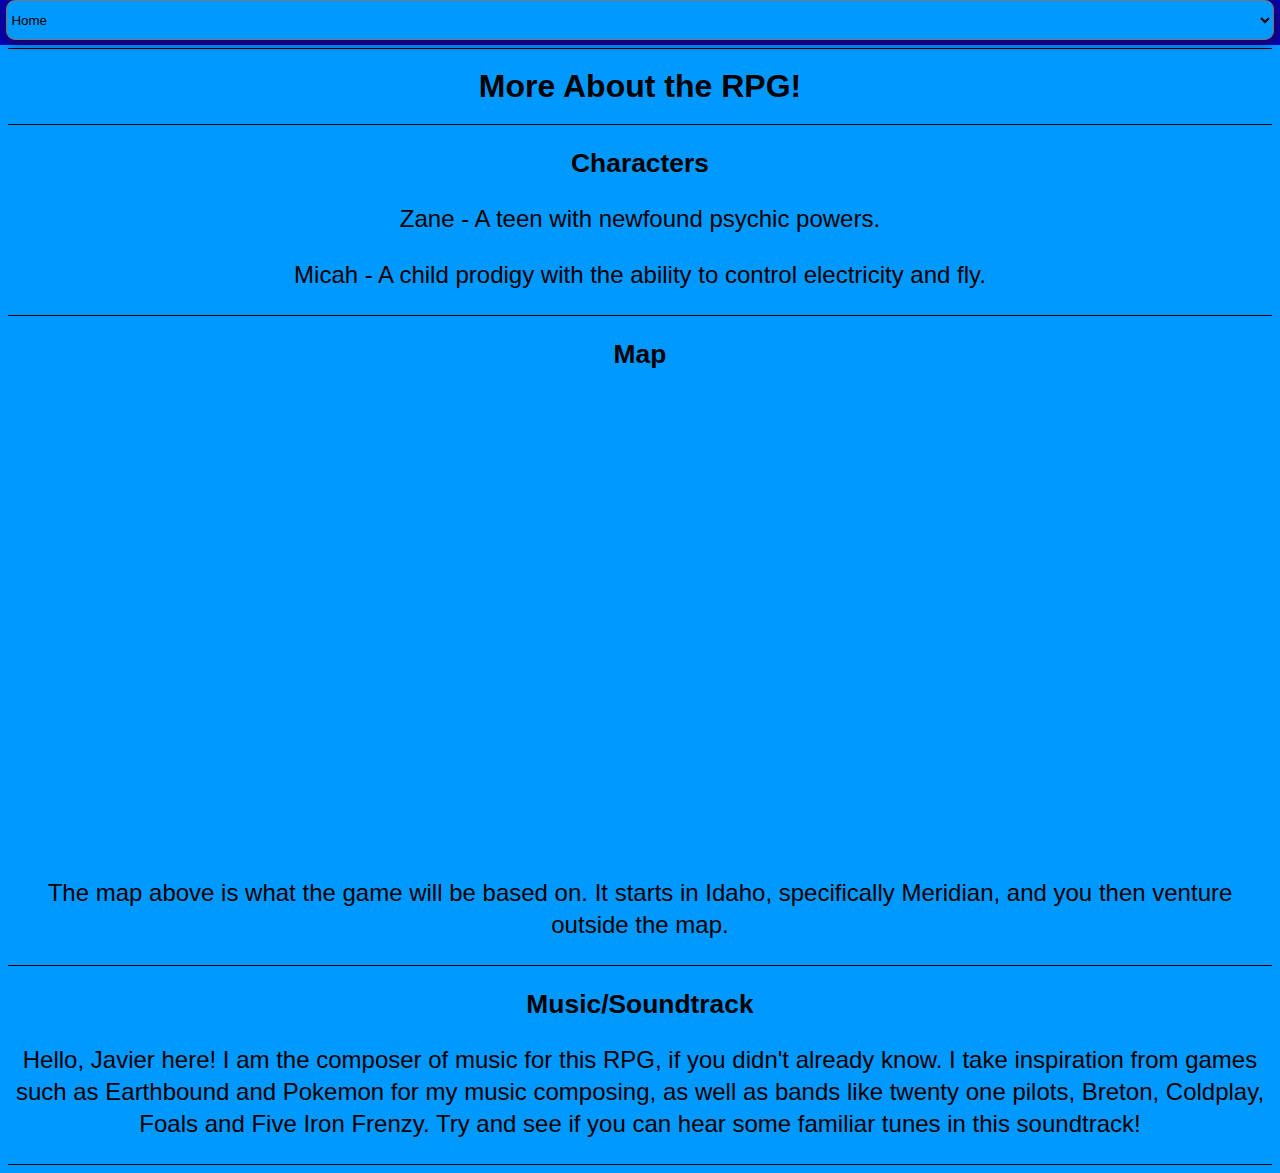
==== about/index.html @ 0817ef3e "Update index.html" ====
<!DOCTYPE html>
<html>
<head>
<title>RPG - About</title>
<meta name="viewport" content="width=device-width, user-scalable=no" />
<!--Edit Icon-->
<link rel="shortcut icon" href="../icon.ico">
<nav class="fixed-nav-bar">
  <center>
<select class="styled-select" name="forma" onchange="location = this.value;">
 <option value=".">Home</option>
 <option value="/RPG-mobile/about/">About</option>
 <option value="/RPG-mobile/gameplay/">GamePlay</option>
 <option value="/RPG-mobile/media/">Social Media</option>
 <option value="/RPG-mobile/art/">ArtWork</option>
 <option value="/RPG-mobile/progress/">Progress</option>
 <option value="/RPG-mobile/contact/">Contact</option>
 <option value="/RPG-mobile/dl/">Downloads</option>
</select>
  </center>
</nav>

<link rel="stylesheet" type="text/css" href="../style.css">
</head>


<body>
<center>
&nbsp
<hr>
<h1> More About the RPG! </h1>
<hr>
<h2> Characters </h2>
<p> Zane - A teen with newfound psychic powers. </p> 
<p> Micah - A child prodigy with the ability to control electricity and fly. </p>
<hr>
<h2> Map </h2>
<iframe src="https://www.google.com/maps/embed?pb=!1m18!1m12!1m3!1d92433.16693831487!2d-116.47040895137454!3d43.61619212023524!2m3!1f0!2f0!3f0!3m2!1i1024!2i768!4f13.1!3m3!1m2!1s0x54ae538b220ed685%3A0x536c60562646a434!2sMeridian%2C+ID!5e0!3m2!1sen!2sus!4v1462200009290" width="600" height="450" frameborder="0" style="border:0" allowfullscreen></iframe>
<p>The map above is what the game will be based on. It starts in Idaho, specifically Meridian, and you then venture outside the map.</p>
<hr>
<h2> Music/Soundtrack </h2>
<p> Hello, Javier here! I am the composer of music for this RPG, if you didn't already know.  I take inspiration from games such as Earthbound and Pokemon for my music composing, as well as bands like twenty one pilots, Breton, Coldplay, Foals and Five Iron Frenzy. Try and see if you can hear some familiar tunes in this soundtrack! </p>
<hr>
</center>

</body>
</html>
---- style.css ----
@font-face {
    font-family: vt323;
    src: url(mars.ttf);
}
@font-face {
    font-family: ios;
    src: url(ios.ttf);
}

body {background-color: #0099ff;}

h1 {
    color: black;
    font-family: "ios", sans-serif;
    font-size: 200%;}
p  {
    color: black;
    font-family: "ios", sans-serif;
    font-size: 18pt;
}

h2 {color: Light green;
	font-family: "ios", sans-serif;
	font-size: 165%;}
.fixed-nav-bar {
  position: fixed;
  top: 0;
  left: 0;
  z-index: 9999;
  width: 100%;
  height: 45px;
  background-color: #0000b3;
  cursor: url('cursor.ico'), default;
  font-size: 10pt;
}
a {
    color: black;
	cursor: url('cursor.ico'), default;
}

body {
	cursor: url('cursor.ico'), default;
	line-height: 200%;
}
ul	{font-size: 15pt;
	font-family: "ios", sans-serif;}
	
hr { background-color: black; height: 1px; border: 0; }

.mpg-animate-fading	{-webkit-animation:fading 10s infinite;animation:fading 5s infinite}

.mpg-content	{max-width:980px;margin:auto}

.mpg-section	{margin-top:16px!important;margin-bottom:16px!important}

.styled-select {
   overflow: hidden;
   height: 40px;
   width: 99vw;
   -moz-border-radius: 9px 9px 9px 9px;
   -webkit-border-radius: 9px 9px 9px 9px;
   border-radius: 9px 9px 9px 9px;
   box-shadow: 1px 1px 11px #330033;
   background: #0099ff url("http://i62.tinypic.com/15xvbd5.png") no-repeat scroll 319px center;
}
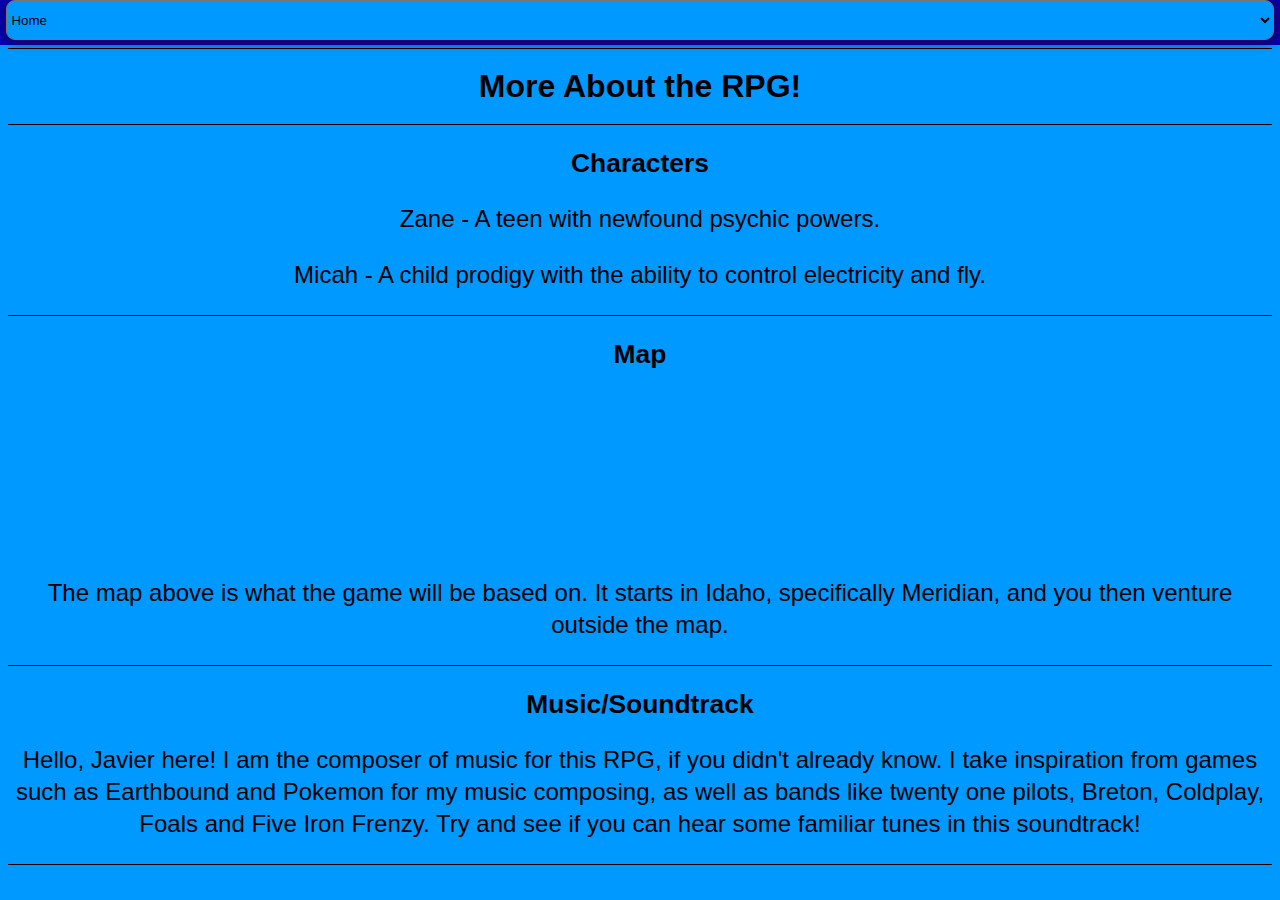
==== commit 1b1f0fda: "Update index.html" ====
--- a/about/index.html
+++ b/about/index.html
@@ -35,7 +35,7 @@
 <p> Micah - A child prodigy with the ability to control electricity and fly. </p>
 <hr>
 <h2> Map </h2>
-<iframe src="https://www.google.com/maps/embed?pb=!1m18!1m12!1m3!1d92433.16693831487!2d-116.47040895137454!3d43.61619212023524!2m3!1f0!2f0!3f0!3m2!1i1024!2i768!4f13.1!3m3!1m2!1s0x54ae538b220ed685%3A0x536c60562646a434!2sMeridian%2C+ID!5e0!3m2!1sen!2sus!4v1462200009290" width="600" height="450" frameborder="0" style="border:0" allowfullscreen></iframe>
+<iframe src="https://www.google.com/maps/embed?pb=!1m18!1m12!1m3!1d92433.16693831487!2d-116.47040895137454!3d43.61619212023524!2m3!1f0!2f0!3f0!3m2!1i1024!2i768!4f13.1!3m3!1m2!1s0x54ae538b220ed685%3A0x536c60562646a434!2sMeridian%2C+ID!5e0!3m2!1sen!2sus!4v1462200009290" width="150" height="150" frameborder="0" style="border:0" allowfullscreen></iframe>
 <p>The map above is what the game will be based on. It starts in Idaho, specifically Meridian, and you then venture outside the map.</p>
 <hr>
 <h2> Music/Soundtrack </h2>
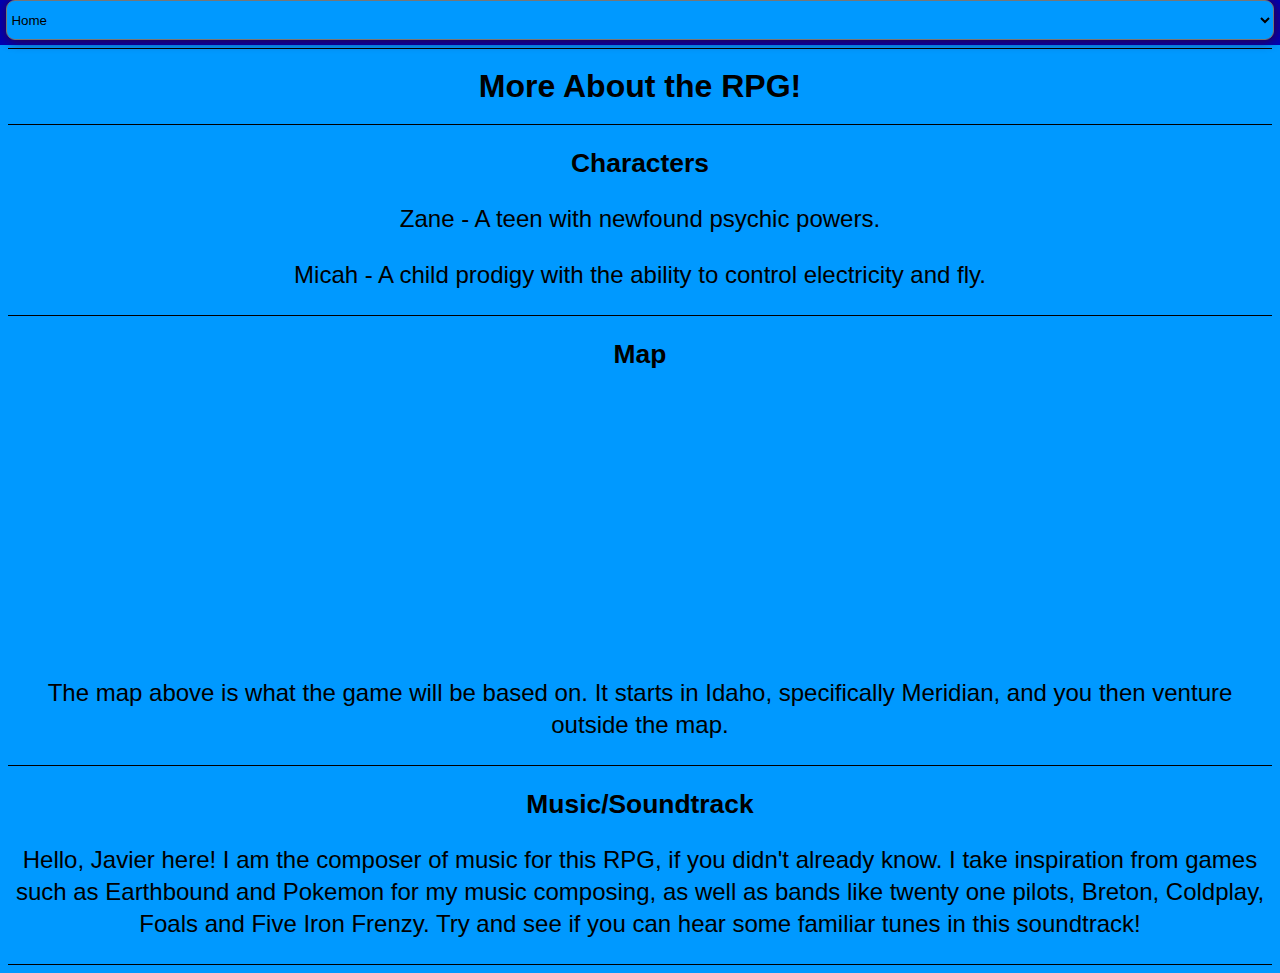
==== commit 1edd39dc: "Update index.html" ====
--- a/about/index.html
+++ b/about/index.html
@@ -35,7 +35,7 @@
 <p> Micah - A child prodigy with the ability to control electricity and fly. </p>
 <hr>
 <h2> Map </h2>
-<iframe src="https://www.google.com/maps/embed?pb=!1m18!1m12!1m3!1d92433.16693831487!2d-116.47040895137454!3d43.61619212023524!2m3!1f0!2f0!3f0!3m2!1i1024!2i768!4f13.1!3m3!1m2!1s0x54ae538b220ed685%3A0x536c60562646a434!2sMeridian%2C+ID!5e0!3m2!1sen!2sus!4v1462200009290" width="150" height="150" frameborder="0" style="border:0" allowfullscreen></iframe>
+<iframe src="https://www.google.com/maps/embed?pb=!1m18!1m12!1m3!1d92433.16693831487!2d-116.47040895137454!3d43.61619212023524!2m3!1f0!2f0!3f0!3m2!1i1024!2i768!4f13.1!3m3!1m2!1s0x54ae538b220ed685%3A0x536c60562646a434!2sMeridian%2C+ID!5e0!3m2!1sen!2sus!4v1462200009290" width="250" height="250" frameborder="0" style="border:0" allowfullscreen></iframe>
 <p>The map above is what the game will be based on. It starts in Idaho, specifically Meridian, and you then venture outside the map.</p>
 <hr>
 <h2> Music/Soundtrack </h2>
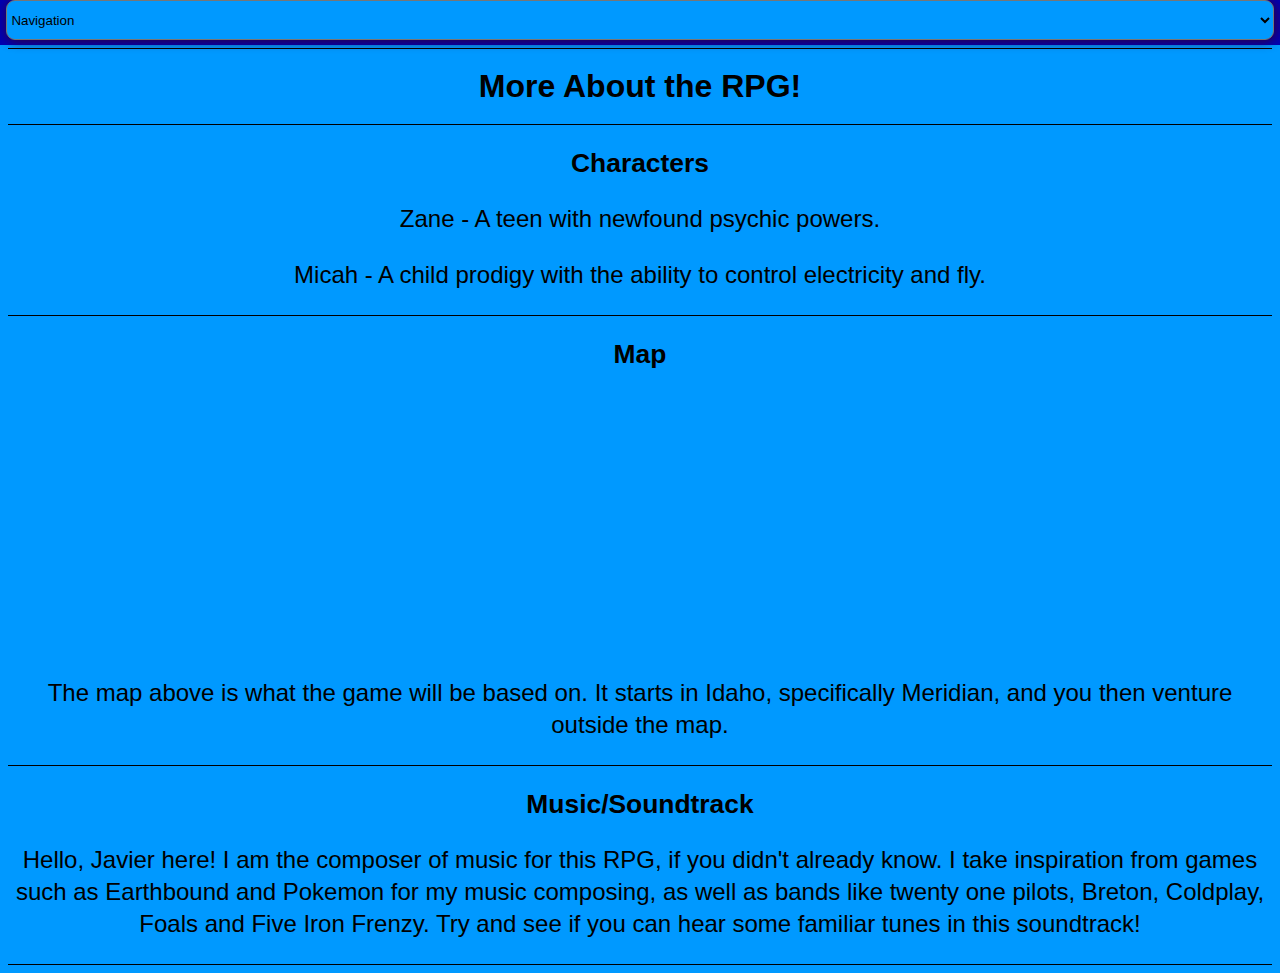
==== commit 9e9ecec5: "Update index.html" ====
--- a/about/index.html
+++ b/about/index.html
@@ -8,7 +8,8 @@
 <nav class="fixed-nav-bar">
   <center>
 <select class="styled-select" name="forma" onchange="location = this.value;">
- <option value=".">Home</option>
+ <option>Navigation</option>
+ <option value="/RPG-mobile/">Home</option>
  <option value="/RPG-mobile/about/">About</option>
  <option value="/RPG-mobile/gameplay/">GamePlay</option>
  <option value="/RPG-mobile/media/">Social Media</option>
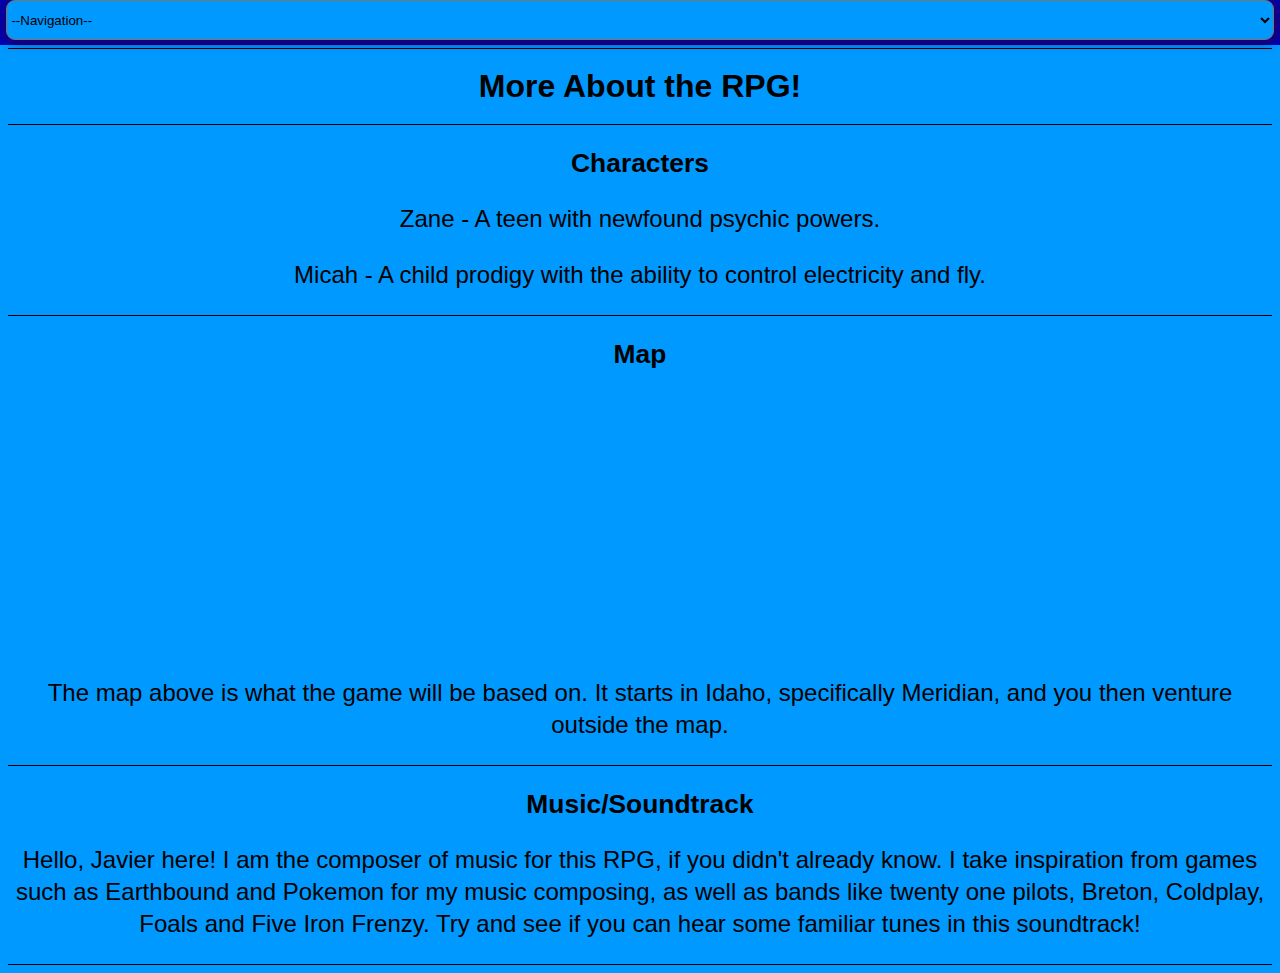
==== commit 5f736973: "Update index.html" ====
--- a/about/index.html
+++ b/about/index.html
@@ -8,7 +8,7 @@
 <nav class="fixed-nav-bar">
   <center>
 <select class="styled-select" name="forma" onchange="location = this.value;">
- <option>Navigation</option>
+ <option>--Navigation--</option>
  <option value="/RPG-mobile/">Home</option>
  <option value="/RPG-mobile/about/">About</option>
  <option value="/RPG-mobile/gameplay/">GamePlay</option>
